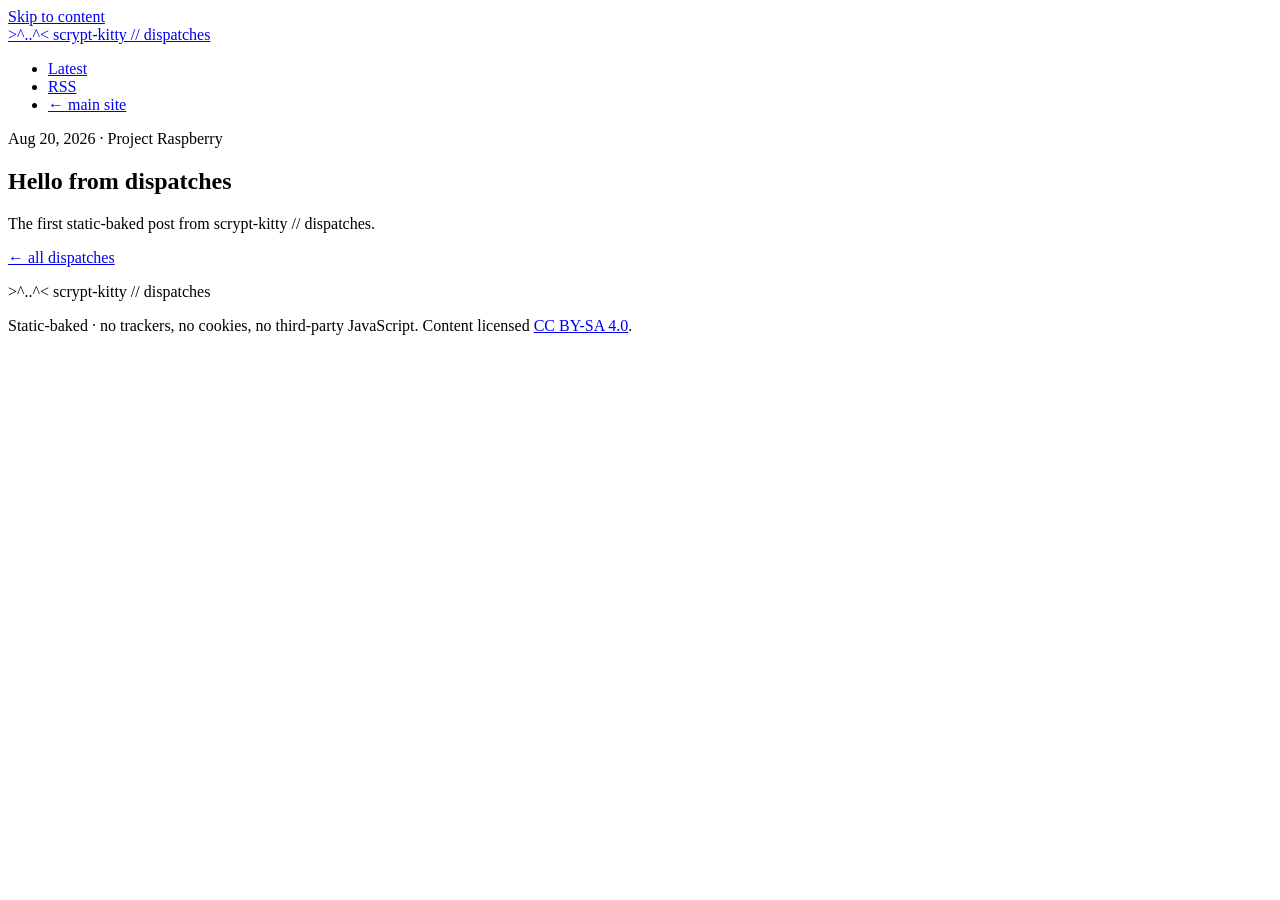
==== hello-from-dispatches/index.html @ f60e87bd "publish 2026-08-21T00:22:42Z" ====
<!DOCTYPE html>
<html lang="en">
<head>
  <meta charset="utf-8" />
  <meta name="viewport" content="width=device-width, initial-scale=1" />
  <title>Hello from dispatches — scrypt-kitty // dispatches</title>
  <meta name="description" content="" />
  <meta name="referrer" content="no-referrer" />
  <meta name="color-scheme" content="dark light" />
  <meta name="theme-color" content="#0a0e12" />
  <link rel="icon" href="/dispatches/static/favicon.5802872a1975.svg" type="image/svg+xml" />
  <link rel="alternate" type="application/atom+xml" title="dispatches" href="/dispatches/feed.xml" />
  <link rel="stylesheet" href="/dispatches/static/css/scrypt-kitty.a4c31ff35c9d.css" />
</head>
<body>
  <a class="skip-link" href="#main">Skip to content</a>
  <header class="site-header">
    <nav class="nav" aria-label="Primary">
      <a class="brand" href="/dispatches/">
        <span class="brand-mark" aria-hidden="true">&gt;^..^&lt;</span>
        <span class="brand-name">scrypt-kitty <span class="dim">// dispatches</span></span>
      </a>
      <ul class="nav-links">
        <li><a href="/dispatches/">Latest</a></li>
        <li><a href="/dispatches/feed.xml">RSS</a></li>
        <li><a href="https://scrypt-kitty.example" rel="noopener">← main site</a></li>
      </ul>
    </nav>
  </header>

  <main id="main">
    
<article class="section">
  <div class="wrap prose">
    <p class="post-meta">
      <time datetime="2026-08-20">Aug 20, 2026</time>
      · <span class="cat">Project Raspberry</span>
      
    </p>
    <h1>Hello from dispatches</h1>
    <p class="lede">The first static-baked post from scrypt-kitty // dispatches.</p>

    <div class="post-body">
      
    </div>

    
      
    

    <p class="back"><a href="/dispatches/">← all dispatches</a></p>
  </div>
</article>

  </main>

  <footer class="site-footer">
    <div class="wrap">
      <p><span class="brand-mark" aria-hidden="true">&gt;^..^&lt;</span> scrypt-kitty // dispatches</p>
      <p class="footer-pledge">Static-baked · no trackers, no cookies, no third-party JavaScript.
      Content licensed <a href="https://creativecommons.org/licenses/by-sa/4.0/" rel="noopener">CC BY-SA 4.0</a>.</p>
    </div>
  </footer>
</body>
</html>
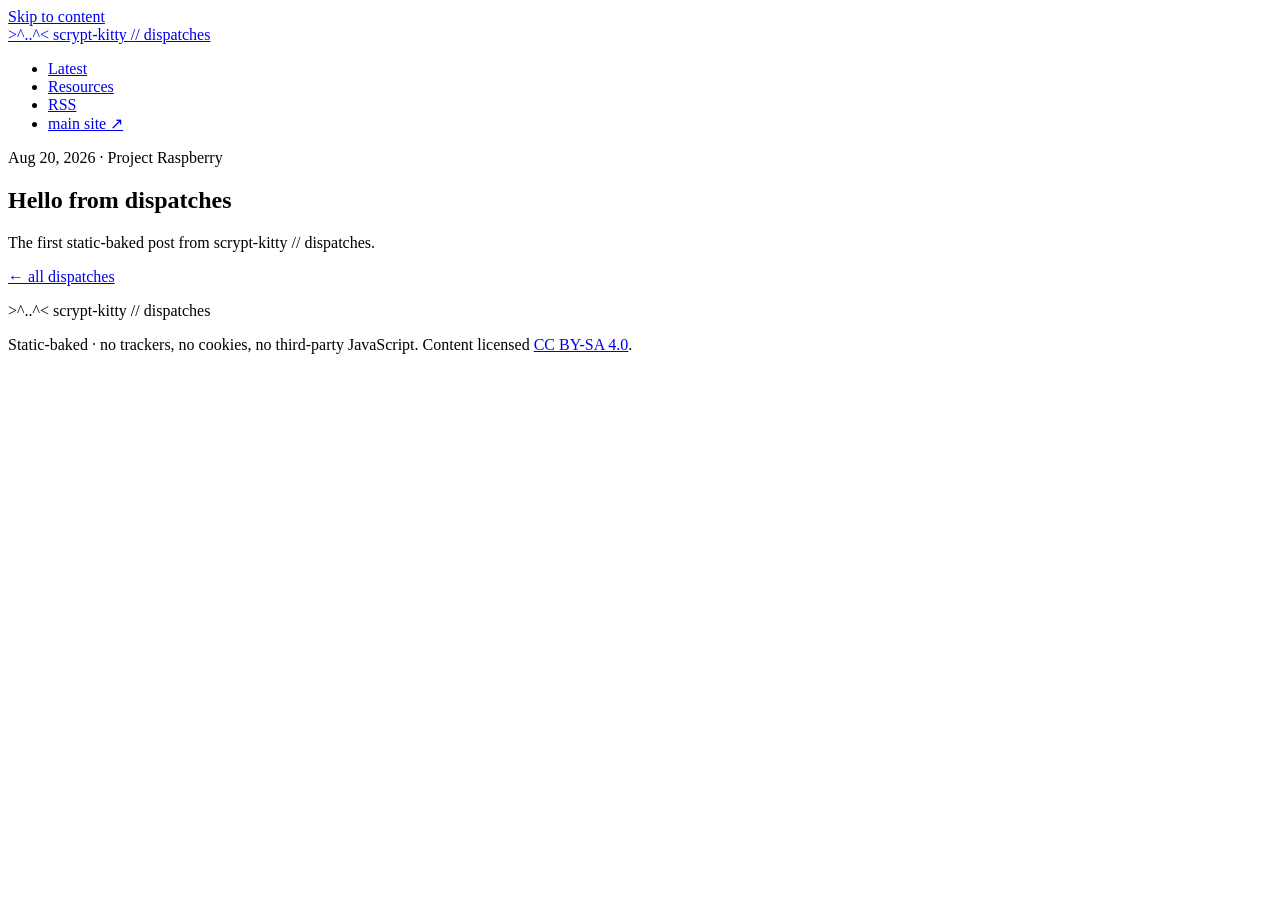
==== commit a2b07323: "publish 2026-08-21T00:45:45Z" ====
--- a/hello-from-dispatches/index.html
+++ b/hello-from-dispatches/index.html
@@ -11,7 +11,7 @@
   <meta name="theme-color" content="#0a0e12" />
   <link rel="icon" href="/dispatches/static/favicon.5802872a1975.svg" type="image/svg+xml" />
   <link rel="alternate" type="application/atom+xml" title="dispatches" href="/dispatches/feed.xml" />
-  <link rel="stylesheet" href="/dispatches/static/css/scrypt-kitty.a4c31ff35c9d.css" />
+  <link rel="stylesheet" href="/dispatches/static/css/scrypt-kitty.26882d199183.css" />
 </head>
 <body>
   <a class="skip-link" href="#main">Skip to content</a>
@@ -23,8 +23,9 @@
       </a>
       <ul class="nav-links">
         <li><a href="/dispatches/">Latest</a></li>
+        <li><a href="/dispatches/#resources">Resources</a></li>
         <li><a href="/dispatches/feed.xml">RSS</a></li>
-        <li><a href="https://scrypt-kitty.example" rel="noopener">← main site</a></li>
+        <li><a href="https://scrypt-kitty.github.io/scrypt-kitty-site/" rel="noopener">main site ↗</a></li>
       </ul>
     </nav>
   </header>
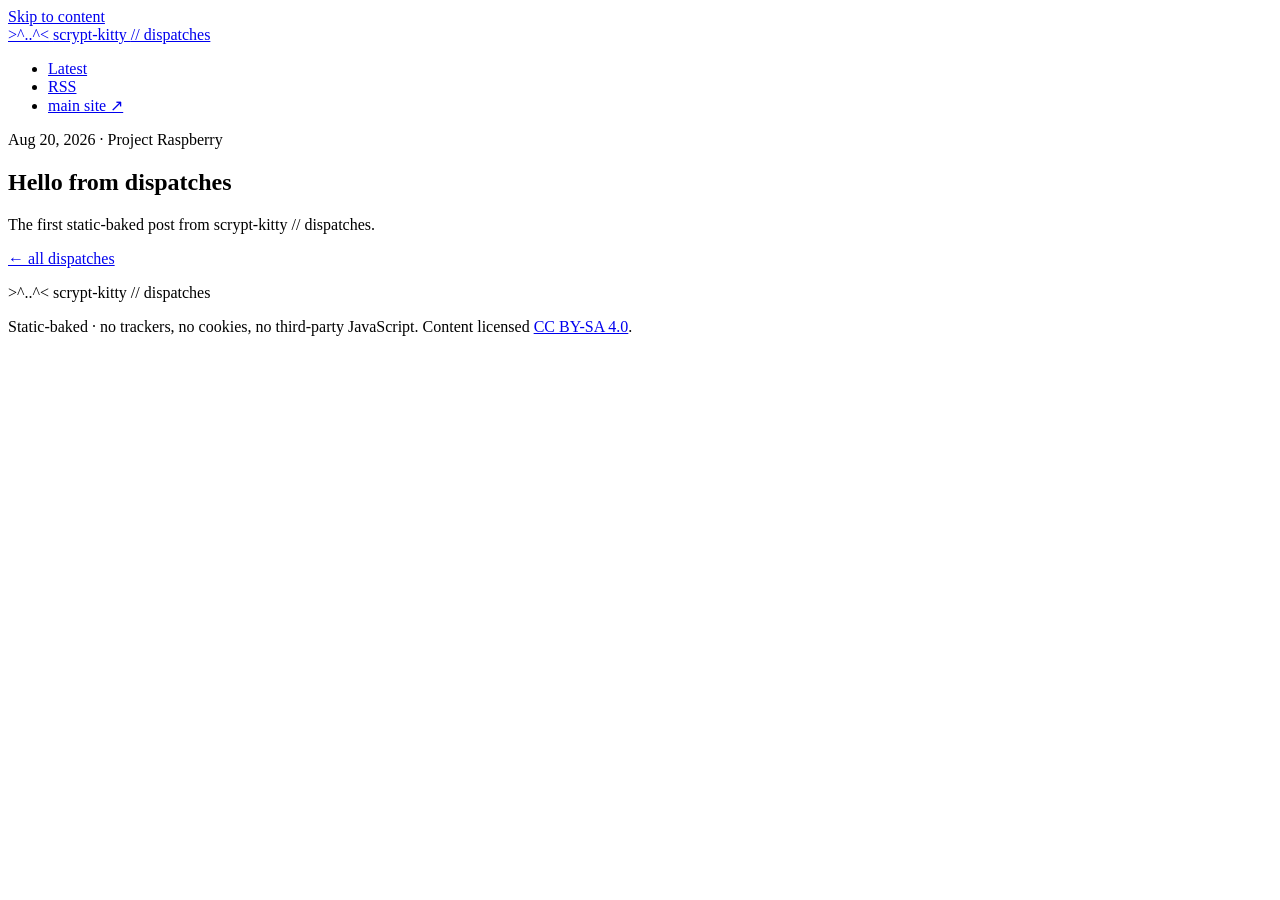
==== commit d281103c: "publish 2026-08-21T10:12:37Z" ====
--- a/hello-from-dispatches/index.html
+++ b/hello-from-dispatches/index.html
@@ -11,21 +11,20 @@
   <meta name="theme-color" content="#0a0e12" />
   <link rel="icon" href="/dispatches/static/favicon.5802872a1975.svg" type="image/svg+xml" />
   <link rel="alternate" type="application/atom+xml" title="dispatches" href="/dispatches/feed.xml" />
-  <link rel="stylesheet" href="/dispatches/static/css/scrypt-kitty.26882d199183.css" />
+  <link rel="stylesheet" href="/dispatches/static/css/scrypt-kitty.2478fc40251c.css" />
 </head>
 <body>
   <a class="skip-link" href="#main">Skip to content</a>
   <header class="site-header">
     <nav class="nav" aria-label="Primary">
-      <a class="brand" href="/dispatches/">
+      <a class="brand" href="https://scrypt-kitty.github.io/">
         <span class="brand-mark" aria-hidden="true">&gt;^..^&lt;</span>
         <span class="brand-name">scrypt-kitty <span class="dim">// dispatches</span></span>
       </a>
       <ul class="nav-links">
         <li><a href="/dispatches/">Latest</a></li>
-        <li><a href="/dispatches/#resources">Resources</a></li>
         <li><a href="/dispatches/feed.xml">RSS</a></li>
-        <li><a href="https://scrypt-kitty.github.io/scrypt-kitty-site/" rel="noopener">main site ↗</a></li>
+        <li><a href="https://scrypt-kitty.github.io/" rel="noopener">main site ↗</a></li>
       </ul>
     </nav>
   </header>
